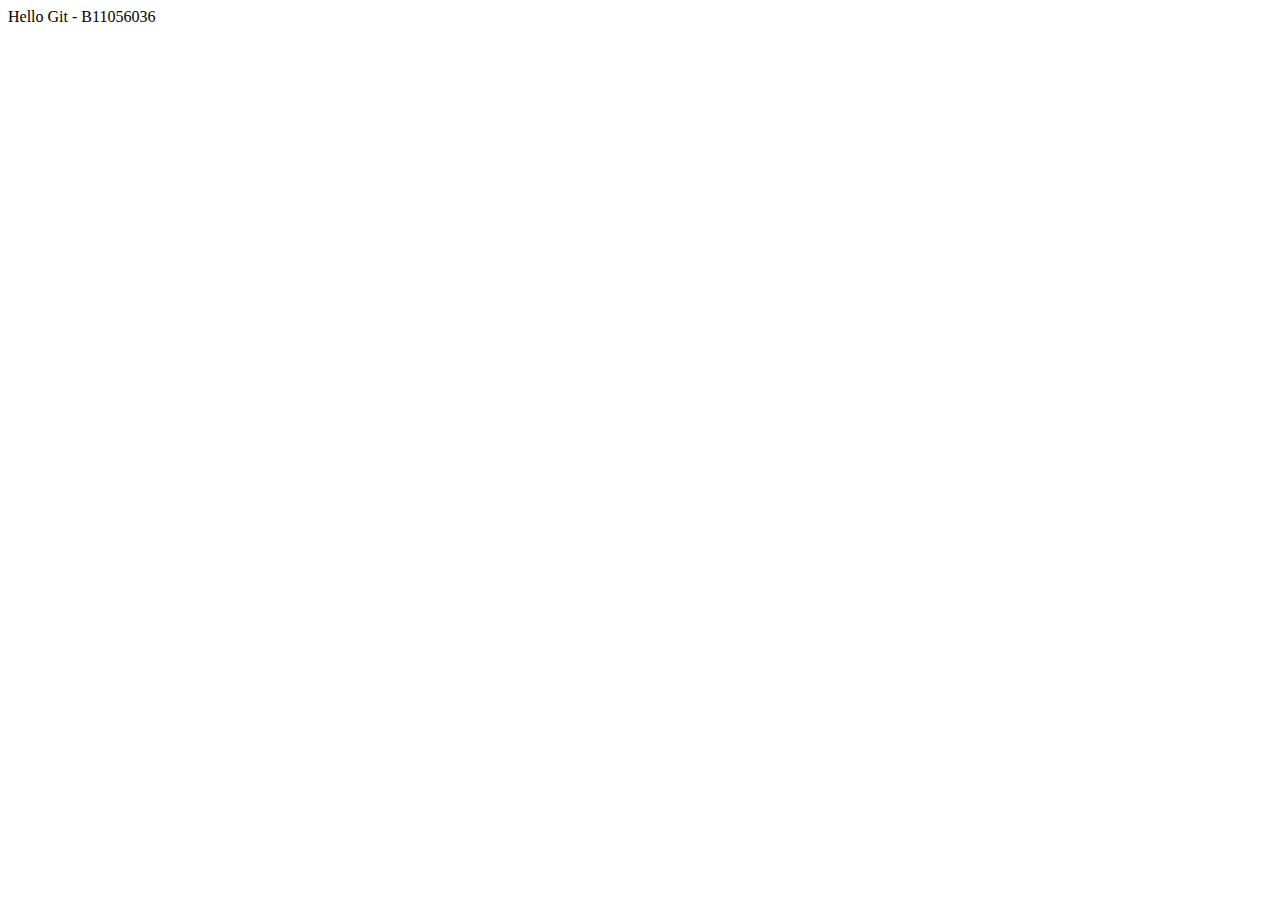
==== index.html @ 09ab42f5 "我的第一次上傳" ====
<!DOCTYPE html>
<html lang="en">

<head>
    <meta charset="UTF-8">
    <meta http-equiv="X-UA-Compatible" content="IE=edge">
    <meta name="viewport" content="width=device-width, initial-scale=1.0">
    <title>Hello Git - B11056036</title>
</head>

<body>
    <hi>Hello Git - B11056036</hi>
</body>

</html>
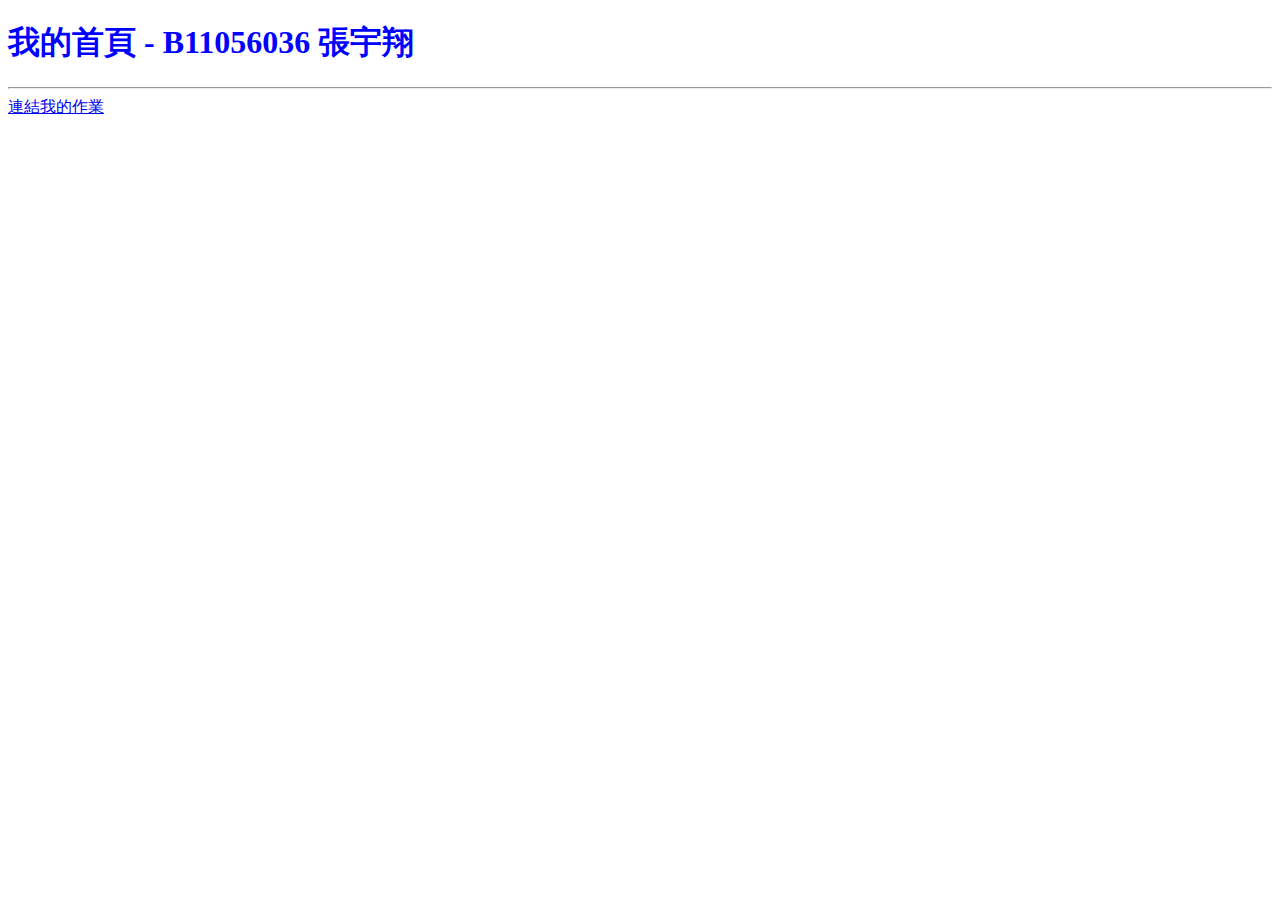
==== commit 04ce531f: "第二次更新" ====
--- a/index.html
+++ b/index.html
@@ -6,10 +6,17 @@
     <meta http-equiv="X-UA-Compatible" content="IE=edge">
     <meta name="viewport" content="width=device-width, initial-scale=1.0">
     <title>Hello Git - B11056036</title>
+    <style>
+        h1 {
+            color: blue;
+        }
+    </style>
 </head>
 
 <body>
-    <hi>Hello Git - B11056036</hi>
+    <h1>我的首頁 - B11056036 張宇翔</h1>
+    <hr>
+    <a href="../HW/index.html">連結我的作業</a>
 </body>
 
 </html>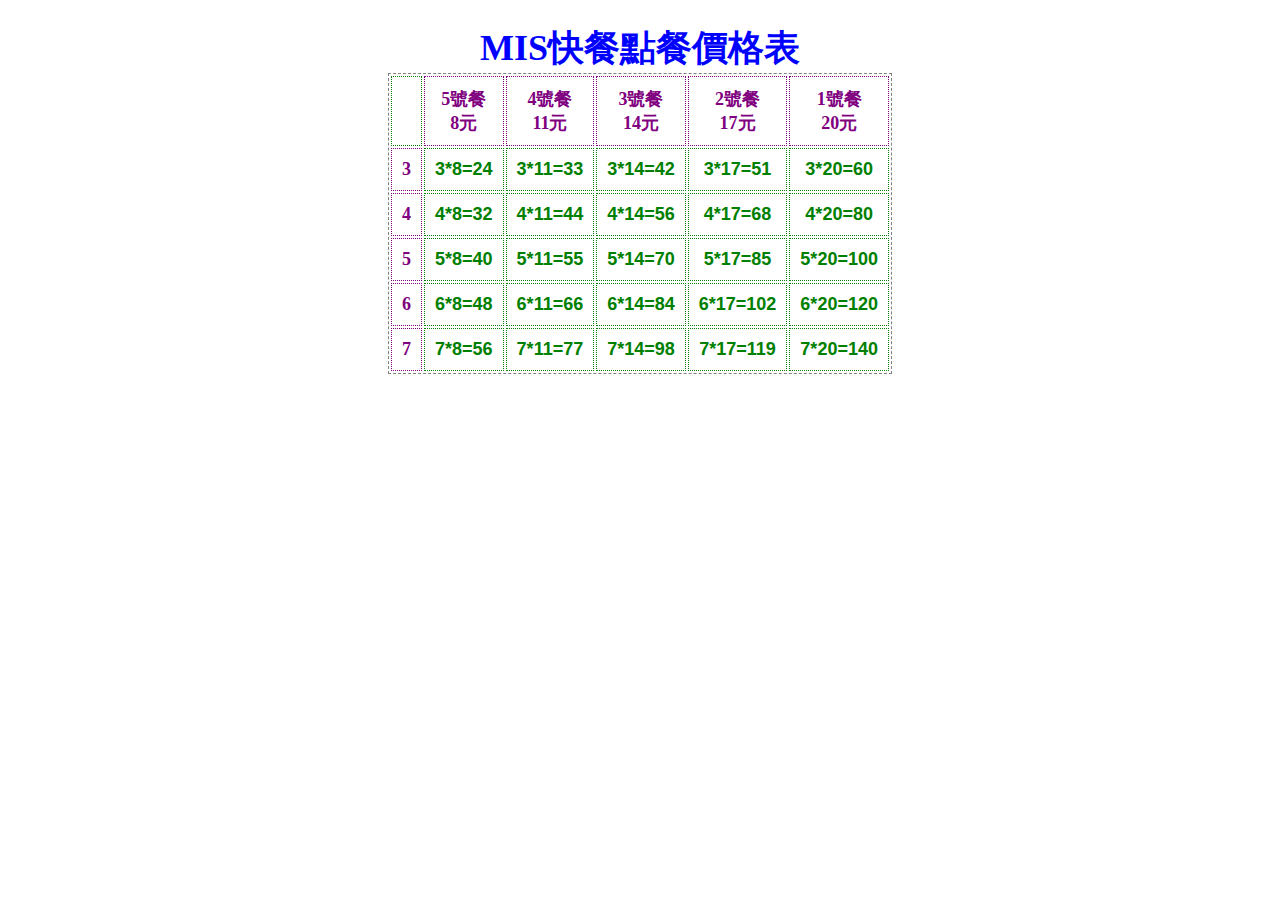
==== commit 1854a839: "HW" ====
--- a/index.html
+++ b/index.html
@@ -1,22 +1,70 @@
 <!DOCTYPE html>
-<html lang="en">
+<html>
 
 <head>
-    <meta charset="UTF-8">
+    <meta charset="utf-8">
     <meta http-equiv="X-UA-Compatible" content="IE=edge">
-    <meta name="viewport" content="width=device-width, initial-scale=1.0">
-    <title>Hello Git - B11056036</title>
+    <title>科科快餐點餐價格表</title>
+    <!--答案1-->
     <style>
         h1 {
+            font-size: 36px;
+            font-weight: bolder;
             color: blue;
+            text-align: center;
+        }
+        
+        table {
+            margin: auto;
+        }
+        
+        #tableCaption {
+            border-style: dashed;
+            border-width: 1px;
+        }
+        
+        td {
+            border-style: dotted;
+            border-width: 1px;
+            padding: 10px;
+            color: green;
+        }
+        /* //答案 2D*/
+        
+        .content {
+            color: green;
+            font-family: Arial;
+            font-size: 18px;
+        }
+        
+        #tableTitle {
+            font-weight: bolder;
+            font-size: 18px;
+            color: purple;
+            text-align: center
         }
     </style>
+    <script>
+        var i;
+        var w;
+        var v;
+        document.write("<h1>MIS快餐點餐價格表")
+        document.write("<table id=tableCaption><tr><td>")
+        for (i = 5, w = 8; i >= 1; i = i - 1, w = w + 3) {
+            document.write("<td id=tableTitle>" + i + "號餐<br>" + w + "元")
+        }
+        for (i = 3; i <= 7; i++) {
+            document.write("<tr><td id=tableTitle>" + i)
+            for (v = 1, w = 8; v <= 5; v++, w = w + 3) {
+                document.write("<td class=content>" + i + "*" + w + "=" + i * w)
+
+
+            }
+        }
+    </script>
 </head>
 
 <body>
-    <h1>我的首頁 - B11056036 張宇翔</h1>
-    <hr>
-    <a href="../HW/index.html">連結我的作業</a>
 </body>
 
 </html>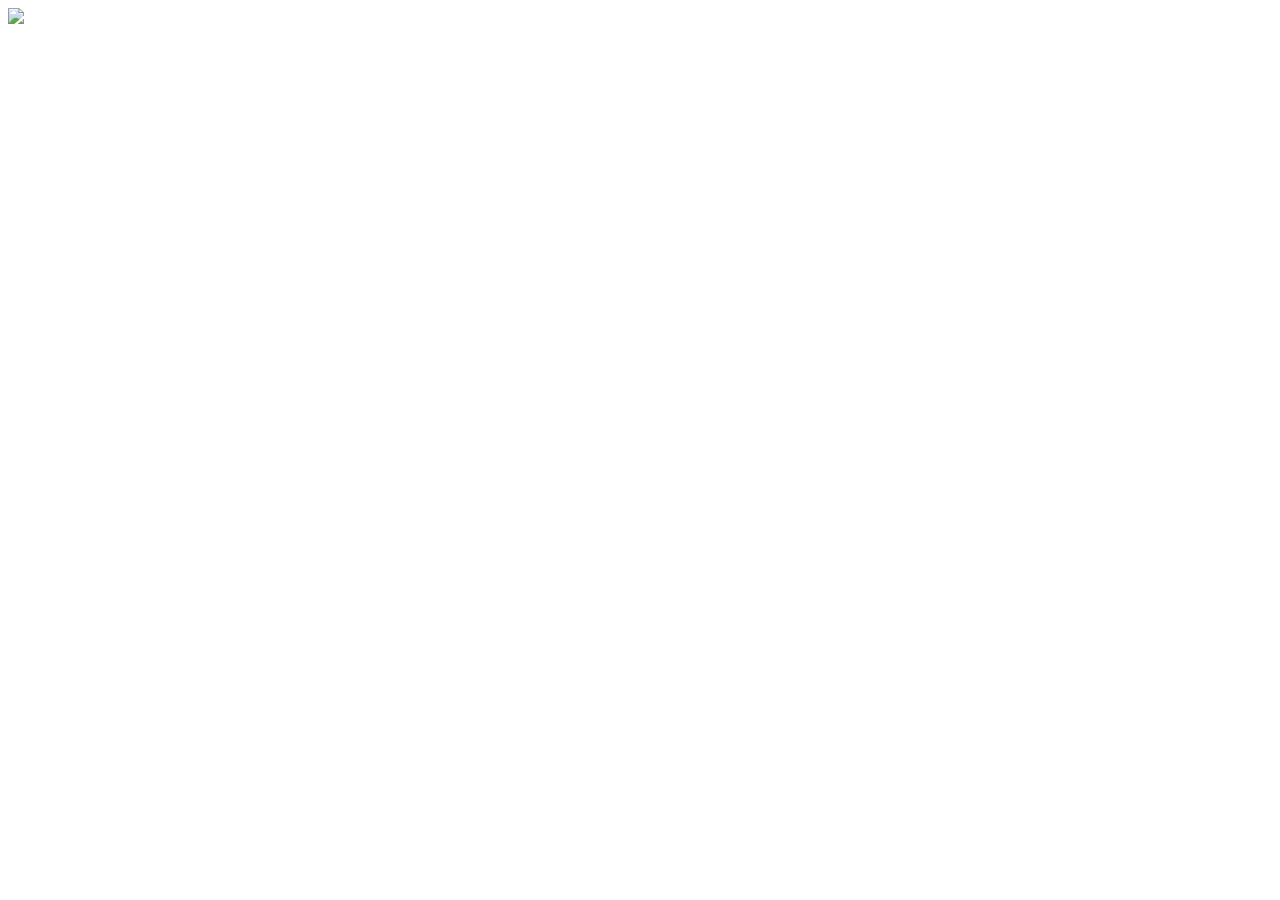
==== commit 8d83b64e: "final" ====
--- a/index.html
+++ b/index.html
@@ -4,67 +4,19 @@
 <head>
     <meta charset="utf-8">
     <meta http-equiv="X-UA-Compatible" content="IE=edge">
-    <title>科科快餐點餐價格表</title>
-    <!--答案1-->
+    <meta name="viewport" content="width=device-width, initial-scale=1.0">
+    <link rel="stylesheet" href="index.css" />
+    <title>快餐點餐價格表</title>
+
     <style>
-        h1 {
-            font-size: 36px;
-            font-weight: bolder;
-            color: blue;
-            text-align: center;
-        }
-        
-        table {
-            margin: auto;
-        }
-        
-        #tableCaption {
-            border-style: dashed;
-            border-width: 1px;
-        }
-        
-        td {
-            border-style: dotted;
-            border-width: 1px;
-            padding: 10px;
-            color: green;
-        }
-        /* //答案 2D*/
-        
-        .content {
-            color: green;
-            font-family: Arial;
-            font-size: 18px;
-        }
-        
-        #tableTitle {
-            font-weight: bolder;
-            font-size: 18px;
-            color: purple;
-            text-align: center
-        }
+
     </style>
     <script>
-        var i;
-        var w;
-        var v;
-        document.write("<h1>MIS快餐點餐價格表")
-        document.write("<table id=tableCaption><tr><td>")
-        for (i = 5, w = 8; i >= 1; i = i - 1, w = w + 3) {
-            document.write("<td id=tableTitle>" + i + "號餐<br>" + w + "元")
-        }
-        for (i = 3; i <= 7; i++) {
-            document.write("<tr><td id=tableTitle>" + i)
-            for (v = 1, w = 8; v <= 5; v++, w = w + 3) {
-                document.write("<td class=content>" + i + "*" + w + "=" + i * w)
-
-
-            }
-        }
     </script>
 </head>
 
 <body>
+    <a href="https://sites.google.com/view/b11056036"><img src="13.gif"></a>
 </body>
 
 </html>--- a/index.css
+++ b/index.css
@@ -0,0 +1,28 @@
+body {
+    background-color: white;
+    color: white;
+}
+
+img {
+    width: 100%;
+}
+
+header,
+article,
+aside,
+footer {
+    border: 1px solid black;
+    box-sizing: border-box;
+}
+
+@media (min-width: 700px) {
+    body {
+        background-color: white;
+    }
+    img {
+        max-width: 100%;
+        display: block;
+        margin: auto;
+        height: auto;
+    }
+}